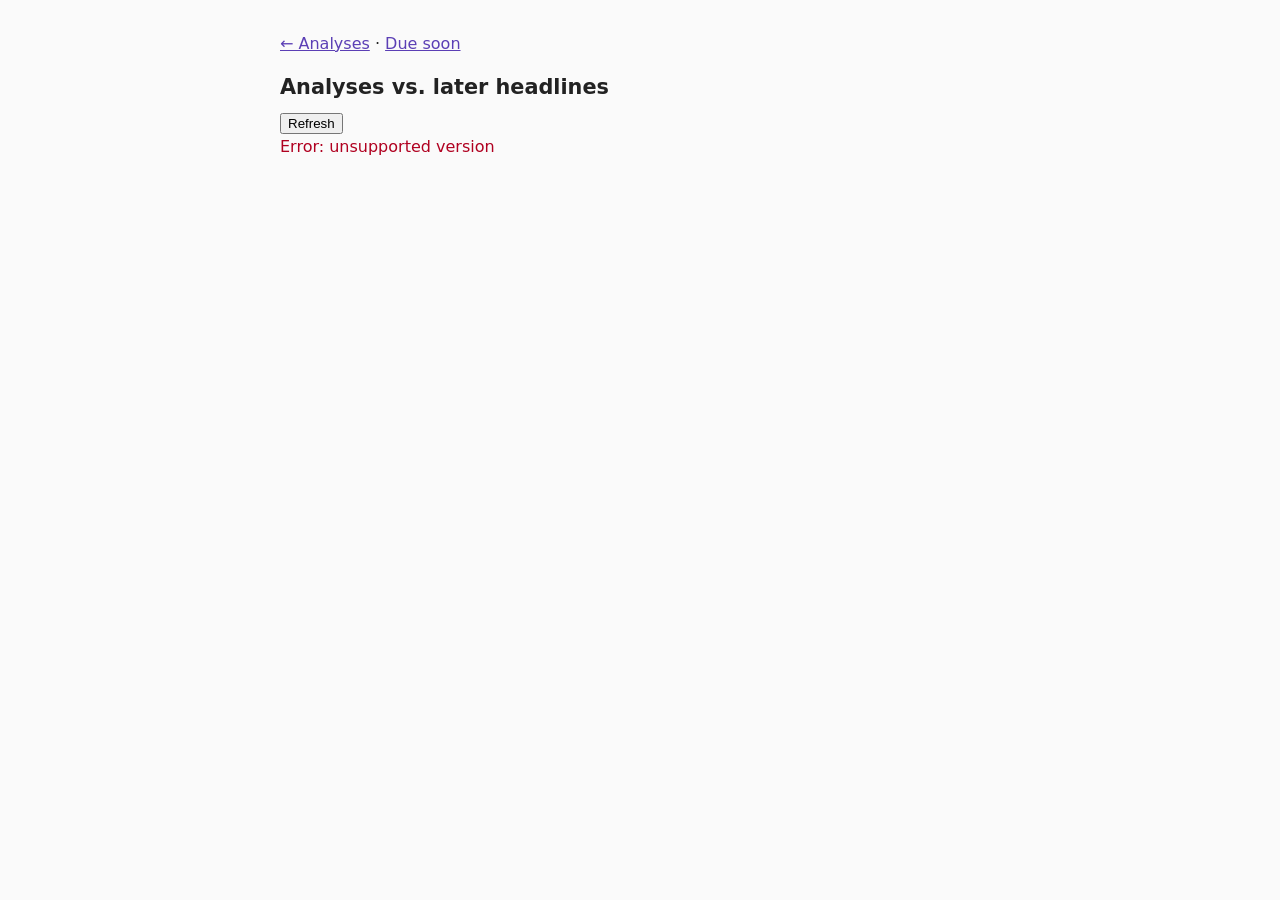
==== public/compare.html @ 24d718aa "Add compare page: analyses vs. later headlines" ====
<!DOCTYPE html>
<html lang="en">
<head>
<meta charset="utf-8">
<meta name="viewport" content="width=device-width, initial-scale=1">
<title>WebSat compare</title>
<style>
  body { font-family: system-ui, sans-serif; max-width: 720px; margin: 0 auto; padding: 16px; background: #fafafa; color: #222; line-height: 1.5; }
  h1 { font-size: 1.3rem; margin-bottom: 8px; }
  a { color: #5b3fb5; }
  .card { background: #fff; border: 1px solid #ddd; border-radius: 8px; padding: 14px; margin: 12px 0; }
  .meta { font-size: .85rem; color: #666; margin-bottom: 8px; }
  .summary { font-size: .95rem; white-space: pre-wrap; }
  h3 { font-size: .95rem; margin: 12px 0 4px; }
  ul { margin: 0; padding-left: 20px; font-size: .9rem; }
  li { margin: 4px 0; }
  .empty { color: #666; font-size: .9rem; }
  .error { color: #b00020; }
</style>
</head>
<body>
<p><a href="/">&larr; Analyses</a> · <a href="/due.html">Due soon</a></p>
<h1>Analyses vs. later headlines</h1>
<button id="refresh">Refresh</button>
<div id="list"></div>

<script>
const VERSION = 1, OP_COMPARE = 0x07, OP_OK = 0x80;
const dec = new TextDecoder();

function encodeFrame(opcode, payload = new Uint8Array(0)) {
  const buf = new Uint8Array(6 + payload.length);
  const view = new DataView(buf.buffer);
  view.setUint8(0, VERSION);
  view.setUint8(1, opcode);
  view.setUint32(2, payload.length);
  buf.set(payload, 6);
  return buf;
}

function decodeFrame(bytes) {
  const view = new DataView(bytes.buffer, bytes.byteOffset, bytes.byteLength);
  if (view.getUint8(0) !== VERSION) throw new Error("unsupported version");
  return { opcode: view.getUint8(1), payload: bytes.subarray(6, 6 + view.getUint32(2)) };
}

class Reader {
  constructor(bytes) {
    this.bytes = bytes;
    this.view = new DataView(bytes.buffer, bytes.byteOffset, bytes.byteLength);
    this.pos = 0;
  }
  u16() { const v = this.view.getUint16(this.pos); this.pos += 2; return v; }
  u32() { const v = this.view.getUint32(this.pos); this.pos += 4; return v; }
  str() {
    const n = this.u16();
    const s = dec.decode(this.bytes.subarray(this.pos, this.pos + n));
    this.pos += n;
    return s;
  }
}

function el(tag, className, text) {
  const node = document.createElement(tag);
  if (className) node.className = className;
  if (text !== undefined) node.textContent = text;
  return node;
}

async function load() {
  const list = document.getElementById("list");
  list.textContent = "Loading...";
  try {
    const res = await fetch("/bin", {
      method: "POST",
      headers: { "Content-Type": "application/octet-stream" },
      body: encodeFrame(OP_COMPARE, new Uint8Array([0, 10])),
    });
    const { opcode, payload } = decodeFrame(new Uint8Array(await res.arrayBuffer()));
    if (opcode !== OP_OK) throw new Error(new Reader(payload).str());

    const r = new Reader(payload);
    const count = r.u16();
    list.innerHTML = "";
    list.className = count ? "" : "empty";
    if (!count) { list.textContent = "No analyses yet."; return; }

    for (let i = 0; i < count; i++) {
      const id = r.u32();
      const created = r.str();
      const summary = r.str();
      const later = r.str();

      const card = el("div", "card");
      card.append(el("div", "meta", `#${id} · ${created}`));
      card.append(el("div", "summary", summary));

      const items = later ? later.split(" | ").filter(Boolean) : [];
      card.append(el("h3", "", `Headlines since then (${items.length})`));
      if (items.length) {
        const ul = el("ul");
        for (const title of items) ul.append(el("li", "", title));
        card.append(ul);
      } else {
        card.append(el("div", "empty", "None yet. The next daily run will add them."));
      }
      list.append(card);
    }
  } catch (e) {
    list.className = "error";
    list.textContent = "Error: " + e.message;
  }
}

document.getElementById("refresh").addEventListener("click", load);
load();
</script>
</body>
</html>
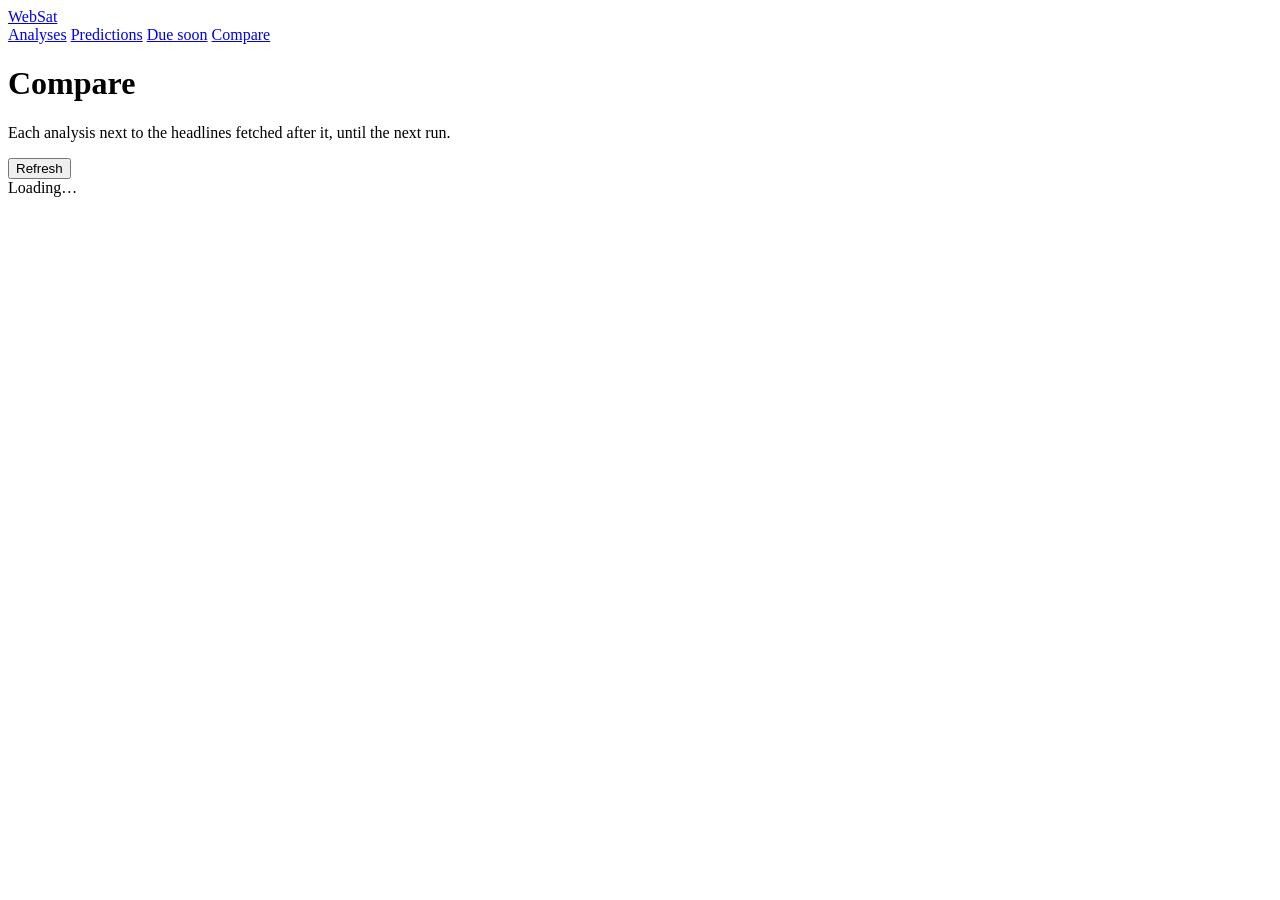
==== commit a0512a3e: "Redesign: shared styles, window chart for predictions" ====
--- a/public/compare.html
+++ b/public/compare.html
@@ -4,114 +4,73 @@
 <meta charset="utf-8">
 <meta name="viewport" content="width=device-width, initial-scale=1">
 <title>WebSat compare</title>
-<style>
-  body { font-family: system-ui, sans-serif; max-width: 720px; margin: 0 auto; padding: 16px; background: #fafafa; color: #222; line-height: 1.5; }
-  h1 { font-size: 1.3rem; margin-bottom: 8px; }
-  a { color: #5b3fb5; }
-  .card { background: #fff; border: 1px solid #ddd; border-radius: 8px; padding: 14px; margin: 12px 0; }
-  .meta { font-size: .85rem; color: #666; margin-bottom: 8px; }
-  .summary { font-size: .95rem; white-space: pre-wrap; }
-  h3 { font-size: .95rem; margin: 12px 0 4px; }
-  ul { margin: 0; padding-left: 20px; font-size: .9rem; }
-  li { margin: 4px 0; }
-  .empty { color: #666; font-size: .9rem; }
-  .error { color: #b00020; }
-</style>
+<link rel="preconnect" href="https://fonts.googleapis.com">
+<link rel="preconnect" href="https://fonts.gstatic.com" crossorigin>
+<link href="https://fonts.googleapis.com/css2?family=Newsreader:wght@400;500;600&family=Instrument+Sans:wght@400;500;600&display=swap" rel="stylesheet">
+<link rel="stylesheet" href="/site.css">
 </head>
 <body>
-<p><a href="/">&larr; Analyses</a> · <a href="/due.html">Due soon</a></p>
-<h1>Analyses vs. later headlines</h1>
-<button id="refresh">Refresh</button>
-<div id="list"></div>
-
+<div class="page">
+<header>
+  <a class="wordmark" href="/">WebSat</a>
+  <nav aria-label="Pages">
+    <a href="/">Analyses</a>
+    <a href="/predictions.html">Predictions</a>
+    <a href="/due.html">Due soon</a>
+    <a href="/compare.html" aria-current="page">Compare</a>
+  </nav>
+</header>
+<main>
+  <h1>Compare</h1>
+  <p class="lede">Each analysis next to the headlines fetched after it, until the next run.</p>
+  <div class="toolbar"><button id="refresh" type="button">Refresh</button></div>
+  <div id="list"></div>
+</main>
+</div>
+<script src="/render.js"></script>
+<script src="/client.js"></script>
 <script>
-const VERSION = 1, OP_COMPARE = 0x07, OP_OK = 0x80;
-const dec = new TextDecoder();
-
-function encodeFrame(opcode, payload = new Uint8Array(0)) {
-  const buf = new Uint8Array(6 + payload.length);
-  const view = new DataView(buf.buffer);
-  view.setUint8(0, VERSION);
-  view.setUint8(1, opcode);
-  view.setUint32(2, payload.length);
-  buf.set(payload, 6);
-  return buf;
-}
-
-function decodeFrame(bytes) {
-  const view = new DataView(bytes.buffer, bytes.byteOffset, bytes.byteLength);
-  if (view.getUint8(0) !== VERSION) throw new Error("unsupported version");
-  return { opcode: view.getUint8(1), payload: bytes.subarray(6, 6 + view.getUint32(2)) };
-}
-
-class Reader {
-  constructor(bytes) {
-    this.bytes = bytes;
-    this.view = new DataView(bytes.buffer, bytes.byteOffset, bytes.byteLength);
-    this.pos = 0;
-  }
-  u16() { const v = this.view.getUint16(this.pos); this.pos += 2; return v; }
-  u32() { const v = this.view.getUint32(this.pos); this.pos += 4; return v; }
-  str() {
-    const n = this.u16();
-    const s = dec.decode(this.bytes.subarray(this.pos, this.pos + n));
-    this.pos += n;
-    return s;
-  }
-}
-
-function el(tag, className, text) {
-  const node = document.createElement(tag);
-  if (className) node.className = className;
-  if (text !== undefined) node.textContent = text;
-  return node;
-}
-
 async function load() {
   const list = document.getElementById("list");
-  list.textContent = "Loading...";
+  list.textContent = "Loading…";
   try {
-    const res = await fetch("/bin", {
-      method: "POST",
-      headers: { "Content-Type": "application/octet-stream" },
-      body: encodeFrame(OP_COMPARE, new Uint8Array([0, 10])),
-    });
-    const { opcode, payload } = decodeFrame(new Uint8Array(await res.arrayBuffer()));
-    if (opcode !== OP_OK) throw new Error(new Reader(payload).str());
-
-    const r = new Reader(payload);
+    const r = await call(OP.COMPARE, 10);
     const count = r.u16();
-    list.innerHTML = "";
-    list.className = count ? "" : "empty";
-    if (!count) { list.textContent = "No analyses yet."; return; }
-
+    list.replaceChildren();
+    list.className = "";
+    if (!count) {
+      list.className = "empty";
+      list.textContent = "No analyses yet.";
+      return;
+    }
     for (let i = 0; i < count; i++) {
       const id = r.u32();
       const created = r.str();
       const summary = r.str();
       const later = r.str();
 
-      const card = el("div", "card");
-      card.append(el("div", "meta", `#${id} · ${created}`));
-      card.append(el("div", "summary", summary));
+      const entry = el("article", "entry");
+      const stamp = el("div", "stamp");
+      stamp.append(el("span", "", `Analysis ${id}`), el("span", "", created));
+      const body = el("div", "body");
+      renderText(body, summary);
+      entry.append(stamp, body);
 
       const items = later ? later.split(" | ").filter(Boolean) : [];
-      card.append(el("h3", "", `Headlines since then (${items.length})`));
+      entry.append(el("h2", "subhead", `${items.length} headline${items.length === 1 ? "" : "s"} since`));
       if (items.length) {
-        const ul = el("ul");
+        const ul = el("ul", "later");
         for (const title of items) ul.append(el("li", "", title));
-        card.append(ul);
+        entry.append(ul);
       } else {
-        card.append(el("div", "empty", "None yet. The next daily run will add them."));
+        entry.append(el("p", "empty", "None yet. The next daily run adds them."));
       }
-      list.append(card);
+      list.append(entry);
     }
   } catch (e) {
-    list.className = "error";
-    list.textContent = "Error: " + e.message;
+    showError(list, e);
   }
 }
-
 document.getElementById("refresh").addEventListener("click", load);
 load();
 </script>
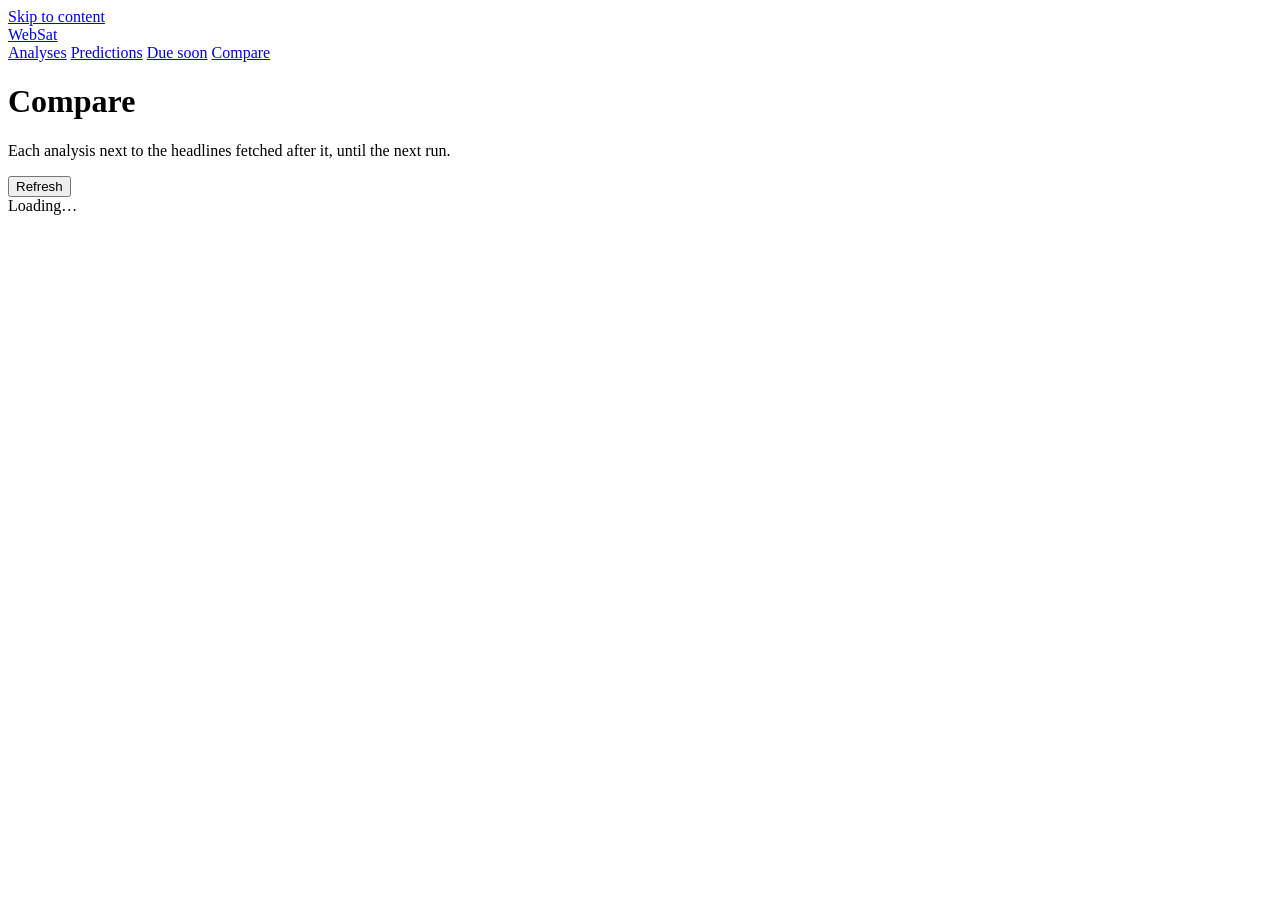
==== commit 5cec1371: "Accessibility: AA contrast, skip link, live regions, larger targets" ====
--- a/public/compare.html
+++ b/public/compare.html
@@ -6,10 +6,11 @@
 <title>WebSat compare</title>
 <link rel="preconnect" href="https://fonts.googleapis.com">
 <link rel="preconnect" href="https://fonts.gstatic.com" crossorigin>
-<link href="https://fonts.googleapis.com/css2?family=Newsreader:wght@400;500;600&family=Instrument+Sans:wght@400;500;600&display=swap" rel="stylesheet">
+<link href="https://fonts.googleapis.com/css2?family=Manrope:wght@400;500;600;700&display=swap" rel="stylesheet">
 <link rel="stylesheet" href="/site.css">
 </head>
 <body>
+<a class="skip-link" href="#main">Skip to content</a>
 <div class="page">
 <header>
   <a class="wordmark" href="/">WebSat</a>
@@ -20,11 +21,11 @@
     <a href="/compare.html" aria-current="page">Compare</a>
   </nav>
 </header>
-<main>
+<main id="main" tabindex="-1">
   <h1>Compare</h1>
   <p class="lede">Each analysis next to the headlines fetched after it, until the next run.</p>
   <div class="toolbar"><button id="refresh" type="button">Refresh</button></div>
-  <div id="list"></div>
+  <div id="list" aria-live="polite"></div>
 </main>
 </div>
 <script src="/render.js"></script>
